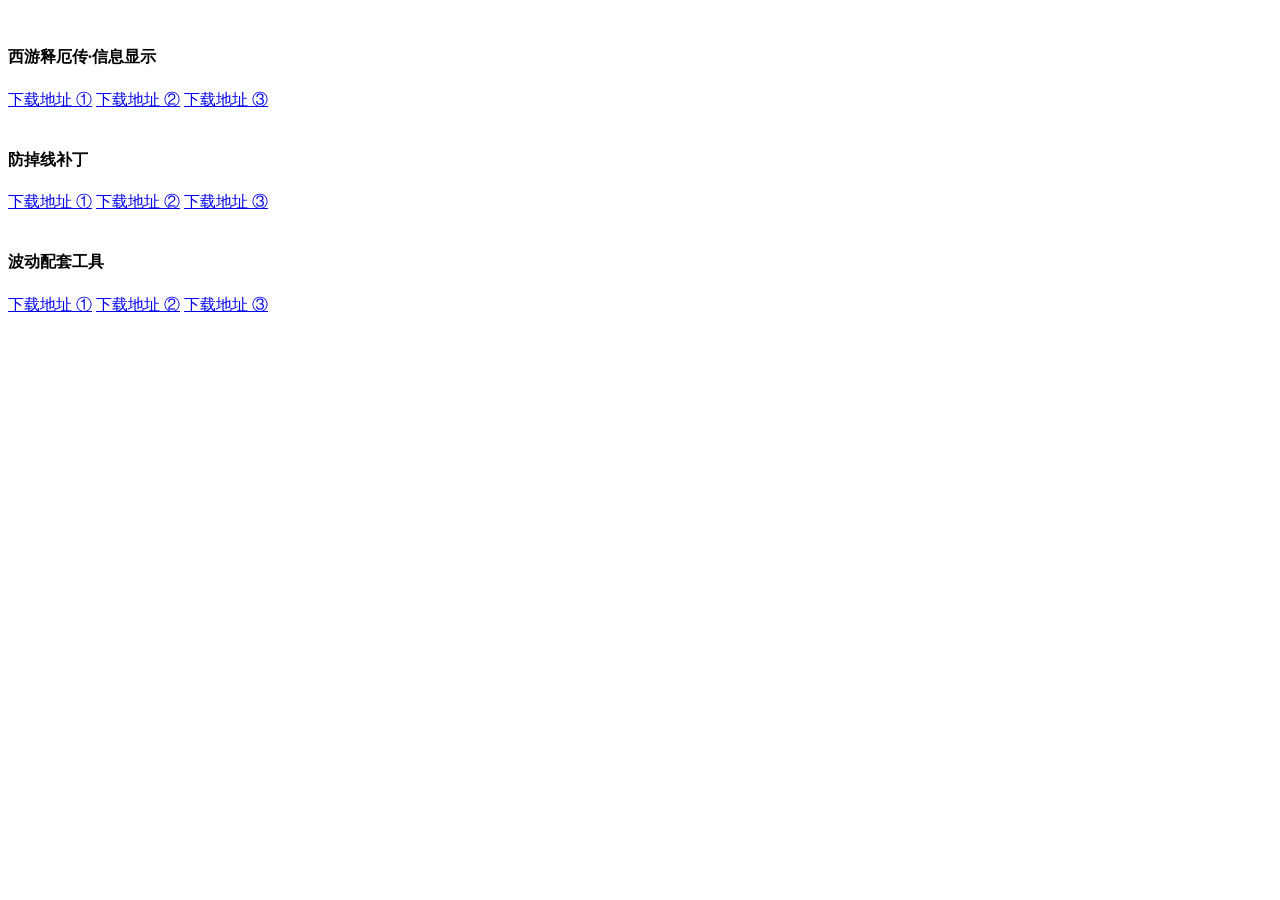
==== Other/down.html @ 2360a14b "initialization" ====
<!DOCTYPE html>
<html lang="">

<head>
    <meta charset="UTF-8">
    <meta name="viewport" content="width=device-width, initial-scale=1, shrink-to-fit=no">
    <!-- 浏览器标签上显示的网站标题 -->
    <title>西游释厄传·信息显示 By:林黛玉打镇关西</title>
    <link rel="icon" type="image/ico" href="./Other/img/ico.ico">
    <link rel="stylesheet" href="https://cdn.staticfile.org/twitter-bootstrap/4.4.1/css/bootstrap.min.css">
    <link rel="stylesheet" href="https://cdn.staticfile.org/font-awesome/5.12.1/css/all.min.css">
    <link rel="stylesheet" href="./Other/static/style.css?v=1.2.0">
    <link rel="stylesheet" href="./Other/static/APlayer-1.10.1/dist/APlayer.min.css">

</head>

<body>
    <div id="main" class="container">
        <div class="row my-card justify-content-center">
            <div class="col-lg-8 card">
                <!-- 大标题 -->
                <br>
                 <h4>西游释厄传·信息显示</h4>
               <!-- 标题下的一段话 -->
                <div class="container-fluid">
                    <div class="row">
                        <!-- 导航按钮组 -->
                        <a href="https://gitee.com/lindaiyuyu/Game_key/raw/gh-pages/西游释厄传_Ultimate.zip"
                        class="kz-nav-btn btn btn-primary col-lg-4">下载地址 ①</a>

                        <a href="https://jihulab.com/lindaiyu/Game_key/-/raw/gh-pages/西游释厄传_Ultimate.zip"
                        class="kz-nav-btn btn btn-success col-lg-4">下载地址 ②</a>

                        <a href="https://lindaiyuyu.github.io/西游释厄传_Ultimate.zip"
                        class="kz-nav-btn btn btn-secondary col-lg-4">下载地址 ③</a>

                        <!-- end 导航按钮组 -->
                    </div>
                </div>
                <br>
                 <h4>防掉线补丁</h4>
                <div class="container-fluid">
                    <div class="row">
                        <!-- 导航按钮组 -->
                        <a href="https://gitee.com/lindaiyuyu/Game_key/raw/gh-pages/Other/Online.zip"
                        class="kz-nav-btn btn btn-primary col-lg-4">下载地址 ①</a>

                        <a href="https://jihulab.com/lindaiyu/Game_key/-/raw/gh-pages/Other/Online.zip"
                        class="kz-nav-btn btn btn-success col-lg-4">下载地址 ②</a>

                        <a href="https://lindaiyuyu.github.io/Other/Online.zip"
                        class="kz-nav-btn btn btn-secondary col-lg-4">下载地址 ③</a>
                        <!-- end 导航按钮组 -->
                    </div>
                </div>
                <br>
                 <h4>波动配套工具</h4>
                <div class="container-fluid">
                    <div class="row">
                        <!-- 导航按钮组 -->
                        <a href="https://gitee.com/lindaiyuyu/Game_key/raw/gh-pages/波动配套工具/WASDJKLI-集气O.zip"
                        class="kz-nav-btn btn btn-primary col-lg-4">下载地址 ①</a>

                        <a href="https://jihulab.com/lindaiyu/Game_key/-/raw/gh-pages/波动配套工具/WASDJKLI-集气O.zip"
                        class="kz-nav-btn btn btn-success col-lg-4">下载地址 ②</a>

                        <a href="https://lindaiyuyu.github.io/波动配套工具/WASDJKLI-集气O.zip"
                        class="kz-nav-btn btn btn-secondary col-lg-4">下载地址 ③</a>

                        <!-- end 导航按钮组 -->
                    </div>
                </div>
                <br>
                <footer>
                </footer>
            </div>
        </div>

    </div>

    <!-- aplayer -->
    <div id="aplayer-fixed" class="aplayer"></div>
    <script src="https://cdn.staticfile.org/jquery/3.2.1/jquery.min.js"></script>
    <script src="./Other/static/APlayer-1.10.1/dist/APlayer.min.js"></script>
    <script src="./Other/static/Meting.min.js"></script>
    <!-- end_aplayer -->
    <script src="https://cdn.staticfile.org/popper.js/1.15.0/umd/popper.min.js"></script>
    <script defer src="https://cdn.staticfile.org/twitter-bootstrap/4.4.1/js/bootstrap.min.js"></script>
    <script src="./Other/static/layer-v3.5.1/layer/layer.js"></script>

    <script src="./Other/static/main.js"></script>

</html>
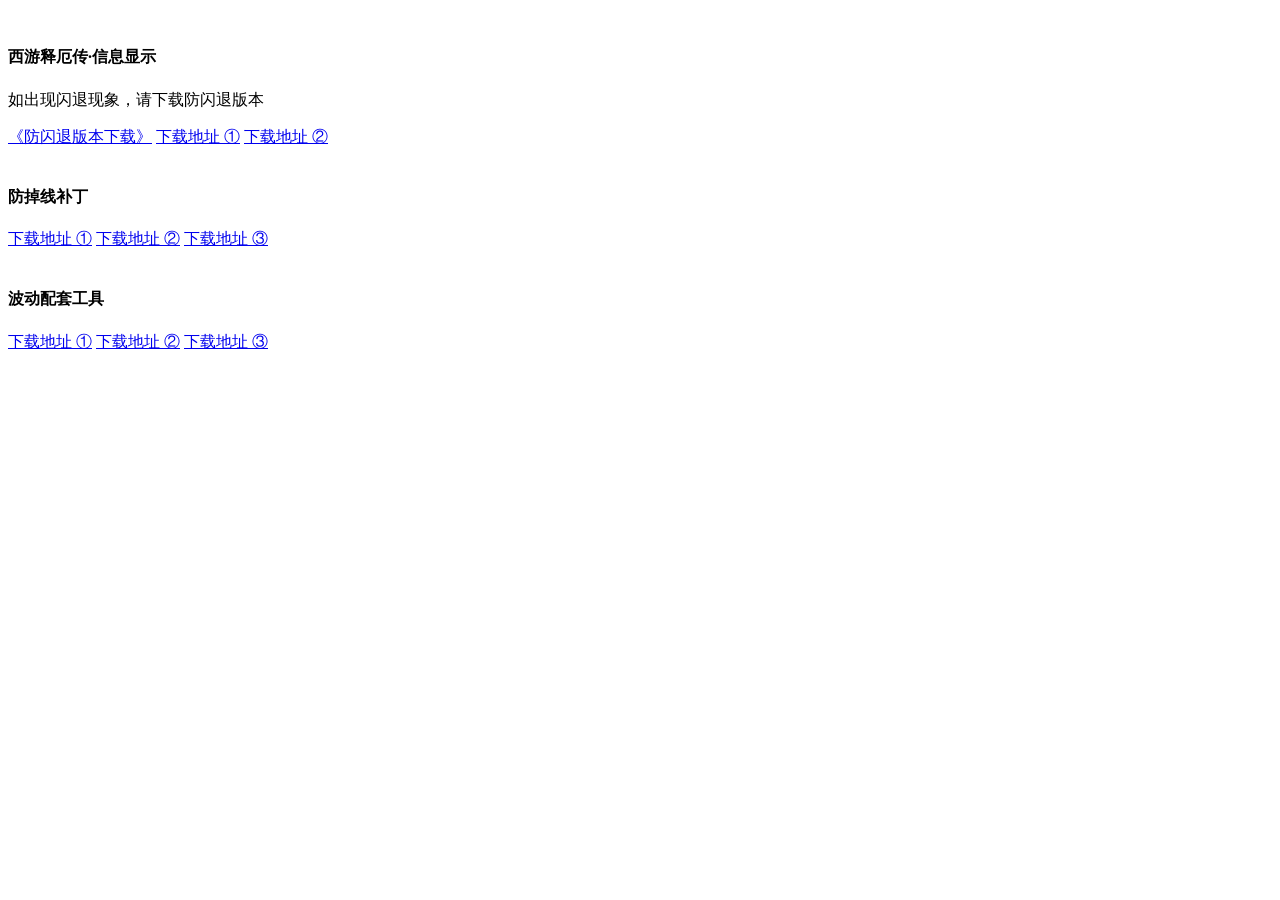
==== commit 2b202bbc: "防闪退" ====
--- a/Other/down.html
+++ b/Other/down.html
@@ -21,18 +21,19 @@
                 <!-- 大标题 -->
                 <br>
                  <h4>西游释厄传·信息显示</h4>
+                 <p>如出现闪退现象，请下载防闪退版本</p>
                <!-- 标题下的一段话 -->
                 <div class="container-fluid">
                     <div class="row">
                         <!-- 导航按钮组 -->
+                        <a href="https://jihulab.com/lindaiyu/Game_key/-/raw/gh-pages/西游释厄传_防闪退.zip"
+                        class="kz-nav-btn btn btn-primary col-lg-4">《防闪退版本下载》</a>
+
                         <a href="https://gitee.com/lindaiyuyu/Game_key/raw/gh-pages/西游释厄传_Ultimate.zip"
-                        class="kz-nav-btn btn btn-primary col-lg-4">下载地址 ①</a>
-
-                        <a href="https://jihulab.com/lindaiyu/Game_key/-/raw/gh-pages/西游释厄传_Ultimate.zip"
-                        class="kz-nav-btn btn btn-success col-lg-4">下载地址 ②</a>
+                        class="kz-nav-btn btn btn-success col-lg-4">下载地址 ①</a>
 
                         <a href="https://lindaiyuyu.github.io/西游释厄传_Ultimate.zip"
-                        class="kz-nav-btn btn btn-secondary col-lg-4">下载地址 ③</a>
+                        class="kz-nav-btn btn btn-secondary col-lg-4">下载地址 ②</a>
 
                         <!-- end 导航按钮组 -->
                     </div>
